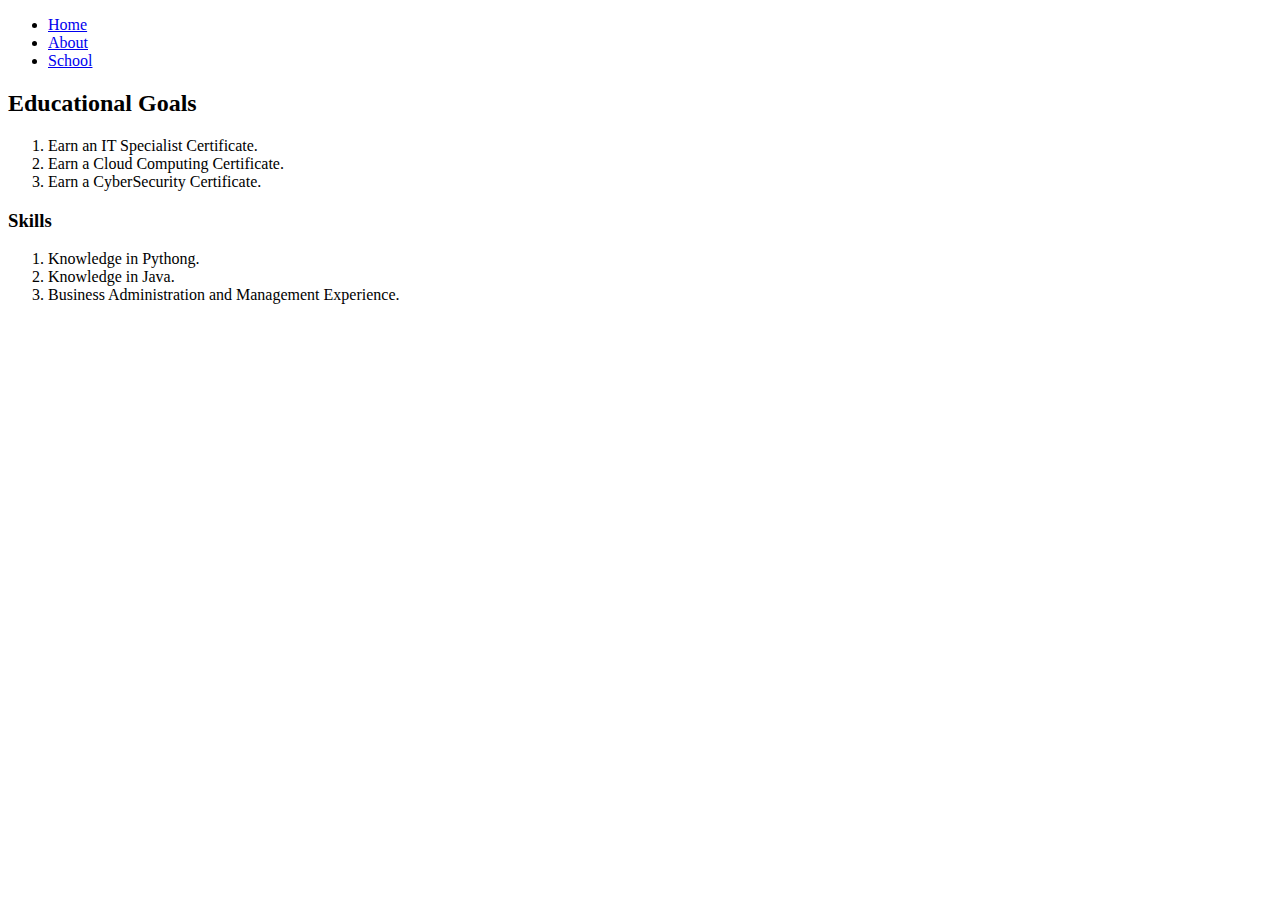
==== about.html @ 10ab4676 "Add files via upload" ====
<!DOCTYPE html>
<html lang="en">
<head>
<meta charset="UTF-8">
<title>Mario Chacon</title>
</head>
<body>
    <header>
        <nav>
            <ul>
                <li><a href="index.html">Home</a></li>
                <li><a href="about.html">About</a></li>
                <li><a href=school.html">School</a></li>
            </ul>
        </nav>
        </header>

<h2>Educational Goals</h2>
<p>
    <ol>
        <li>Earn an IT Specialist Certificate.</li>
        <li>Earn a Cloud Computing Certificate.</li>
        <li>Earn a CyberSecurity Certificate.</li>
    </ol>
</p>
<h3>Skills</h3>
<p>
    <ol>
        <li>Knowledge in Pythong.</li>
        <li>Knowledge in Java. </li>
        <li>Business Administration and Management Experience.</li>
    </ol>
</p>
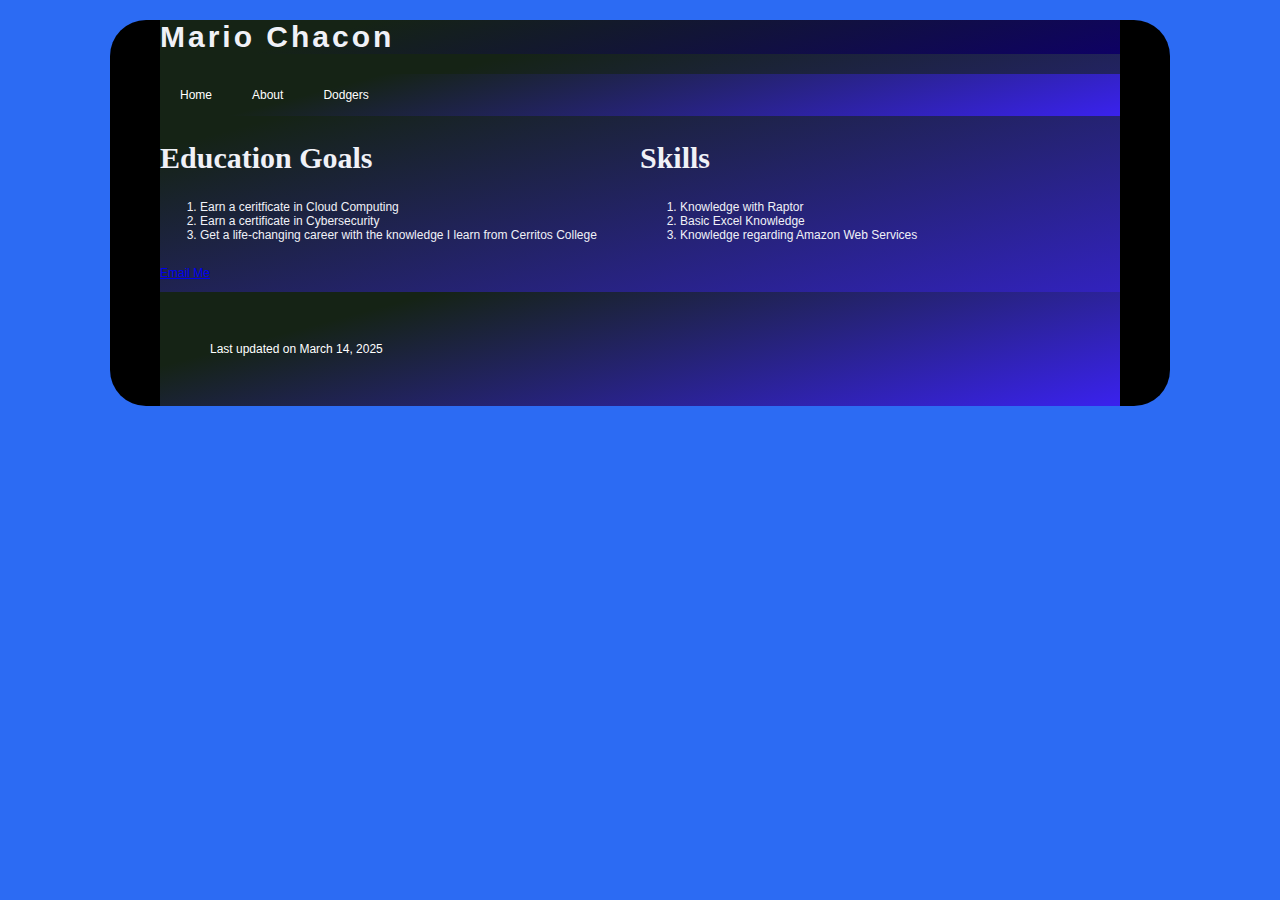
==== commit 84b2f980: "Add files via upload" ====
--- a/about.html
+++ b/about.html
@@ -1,33 +1,56 @@
 <!DOCTYPE html>
 <html lang="en">
 <head>
-<meta charset="UTF-8">
-<title>Mario Chacon</title>
+
+   <meta charset="utf-8">
+   <link rel="stylesheet" href="stylesheet.css">
+<title> Mario Chacon</title>
 </head>
 <body>
-    <header>
-        <nav>
-            <ul>
-                <li><a href="index.html">Home</a></li>
-                <li><a href="about.html">About</a></li>
-                <li><a href=school.html">School</a></li>
-            </ul>
-        </nav>
-        </header>
 
-<h2>Educational Goals</h2>
-<p>
-    <ol>
-        <li>Earn an IT Specialist Certificate.</li>
-        <li>Earn a Cloud Computing Certificate.</li>
-        <li>Earn a CyberSecurity Certificate.</li>
-    </ol>
-</p>
-<h3>Skills</h3>
-<p>
-    <ol>
-        <li>Knowledge in Pythong.</li>
-        <li>Knowledge in Java. </li>
-        <li>Business Administration and Management Experience.</li>
-    </ol>
-</p>+<h1>Mario Chacon</h1>
+<div class="navbar">
+    <a href="index.html">Home</a>
+    <a href="about.html">About</a>
+    <a href="Dodgers.html">Dodgers</a>
+  
+  </div>
+  
+
+
+  <div class="section">
+    <div class="content-left">
+      <div class="content-text">
+<h2> Education Goals</h2>
+<section>
+<ol>
+<li>Earn a ceritficate in Cloud Computing</li>
+ <li> Earn a certificate in Cybersecurity</li>
+ <li>Get a life-changing career with the knowledge I learn from Cerritos College</li>
+
+</ol>
+</div>
+</div>
+</section>
+<section>
+ <h2> Skills </h2>
+ <ol>
+<li>Knowledge with Raptor</li>
+<li>Basic Excel Knowledge</li>
+<li>Knowledge regarding Amazon Web Services</li>
+
+ </ol>
+
+
+</div>
+</div>
+</section>
+<section>
+
+<p> <a href= "mailto:mariochacon94@gmail.com">Email Me</a></p>  
+</section>
+<section>
+<footer> Last updated on March 14, 2025</footer>
+</section>
+</body>
+</html>--- a/stylesheet.css
+++ b/stylesheet.css
@@ -0,0 +1,211 @@
+
+
+/* HTML Styles */
+
+html {
+    background-color: rgb(44, 107, 243);  
+    color: rgb(51, 51, 51);
+    font-size: 12px;
+ }
+
+ /* Increase the font size of the <h1> element */
+ .header h1 {
+    font-size: 40px;
+  }
+
+   /* Article  Styles */
+ .section {
+    align-items: center;
+    display: flex;
+    width: 100%;
+  }
+  
+  .section>div {
+    width: 100%;
+  }
+  
+  .content-right {
+    margin: auto;
+  }
+  
+  img {
+    display: block;
+    margin: auto;
+    width: 100%;
+  margin-left: 10%;
+  margin-bottom: -2rem;
+  border: silver;
+  border-radius: 50%;
+  }
+  
+  @media (max-width: 500px) {
+    .section {
+      display: block;
+    }
+    .section>div {
+      width: auto;
+    }
+  }
+
+   /* Section Styles */
+ 
+ .primary{
+    display: inline-block;
+    width:48%;
+  }
+  .secondary {
+    display: inline-block;
+    width:48%;
+  }
+
+  /* Body Styles */
+
+body {
+    margin-left: auto;
+    margin-right: auto;
+    max-width: 960px;
+    min-width: 640px;
+    width: 100%;
+    border-left: 50px solid rgb(0, 0, 0);
+    border-right: 50px solid rgb(0, 0, 0);
+    border-radius: 36px;
+    border-color: black;
+ }
+
+ body {
+    color: rgb(240, 241, 247);
+    background: linear-gradient(345deg, rgb(58, 34, 238),
+    rgb(21, 35, 21) 80%);
+    font-family: Verdana, Geneva, Tahoma, sans-serif;
+    
+}
+
+body {
+    
+}
+ 
+   /* Horizontal Navigation Styles */
+ 
+ .navbar {
+    overflow: hidden; /* Hide overflow */
+    background-color: #1d71f0; /* Dark background color */
+  }
+
+  .navbar{
+    background: linear-gradient(345deg, rgb(58, 34, 238),
+    rgb(21, 35, 21) 80%);
+
+  }
+
+  /* Style the navigation bar links */
+  .navbar a {
+    float: left; /* Make sure that the links stay side-by-side */
+    display: block; /* Change the display to block, for responsive reasons (see below) */
+    color: white; /* White text color */
+    text-align: center; /* Center the text */
+    padding: 14px 20px; /* Add some padding */
+    text-decoration: none; /* Remove underline */
+  }
+  
+  /* Right-aligned link */
+  .navbar a.right {
+    float: right; /* Float a link to the right */
+  }
+  
+  /* Change color on hover/mouse-over */
+  .navbar a:hover {
+    background-color: #ddd; /* Grey background color */
+    color: black; /* Black text color */
+  }
+
+   /* Left Column Styles */
+ 
+ section#leftColumn {
+   
+    clear: left;
+    float: left;
+    padding: 1.5em;
+    width: 33%;
+ }
+ 
+  /* Right Column Styles */
+ 
+  section#rightColumn {
+    float: left;
+    width: 67%;
+ }
+ 
+ section#rightColumn img {
+    display: block;
+    width: 100%;
+ }
+ 
+ section#rightColumn > nav.horizontalNavigation li {
+    width: 25%;
+ }
+ 
+ 
+ h1 {font-size: 2.5em;}
+h2 {font-size: 2.5em;}
+
+h1 {
+    font-family: Arial, Helvetica, sans-serif;
+    letter-spacing: 0.1em;
+    font-weight: bolder;
+    text-decoration: double;
+    background: linear-gradient(345deg, rgb(14, 1, 100),
+    rgb(21, 35, 21) 80%);
+    
+}
+
+h2 {
+    font-family: cursive;
+    font-weight: bold;
+}
+
+
+
+
+
+.section {
+    align-items: center;
+    display: flex;
+    width: 100%;
+  }
+  
+  .section>div {
+    width: 50%;
+  }
+  
+  .content-right {
+    margin: auto;
+  }
+  
+  img {
+    display: block;
+    margin: auto;
+  }
+
+ /* Footer Styles */
+ 
+ footer {
+    background-color: rgb(97, 97, 236);
+    color: white;	
+    display: block;
+    padding: 50px;
+}
+
+
+footer {
+   background: linear-gradient(345deg, rgb(58, 34, 238),
+                                          rgb(21, 35, 21) 80%);
+}
+
+.rightColumn {
+border: 2px solid red;
+  border-radius: 5px;
+  padding: 5px;
+}
+
+ 
+  